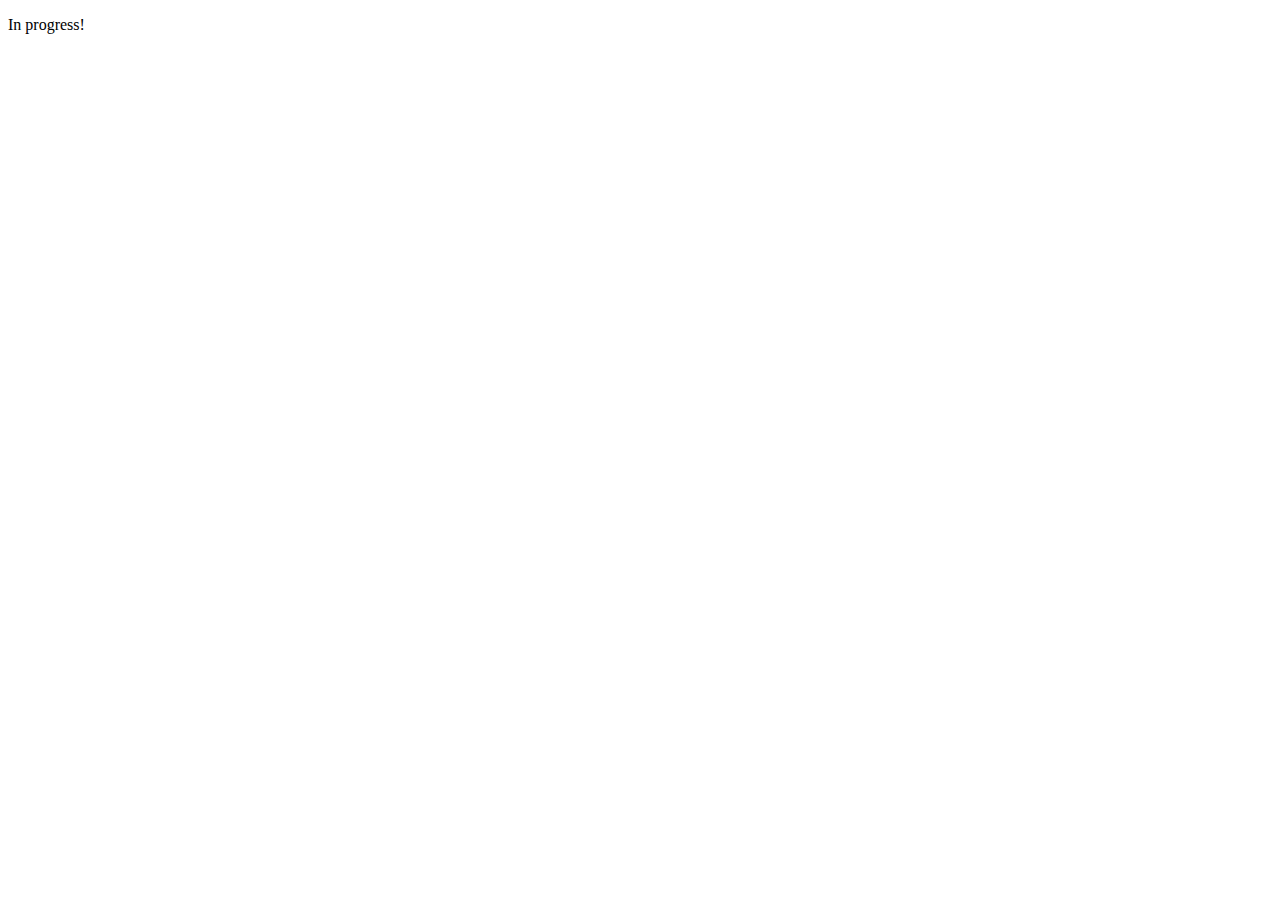
==== about.html @ 33a2e365 "Adding tabs & pages" ====
<!DOCTYPE HTML PUBLIC "-//W3C//DTD HTML 4.01 Transitional//EN" "http://www.w3.org/TR/html4/loose.dtd">
<html lang="en">

<head>
    <meta http-equiv="content-type" content="text/html; charset=utf-8">
    <title>About The Lively Librarian!</title>
</head>

<body>
    <p>In progress!</p>
</body>

</html>
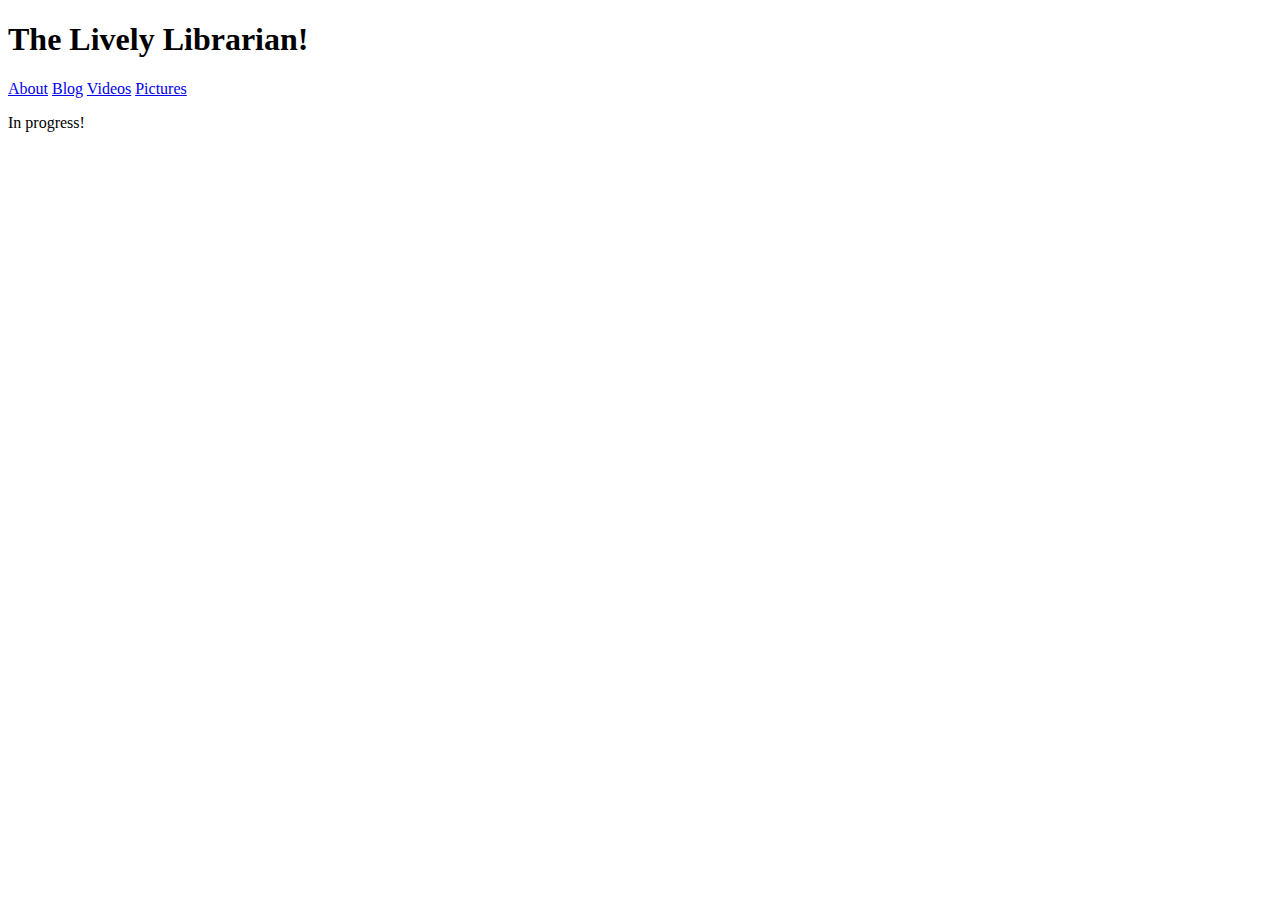
==== commit 66a8d875: "adding header path" ====
--- a/about.html
+++ b/about.html
@@ -7,6 +7,7 @@
 </head>
 
 <body>
+    <script src="scripts/header.js"></script>
     <p>In progress!</p>
 </body>
 
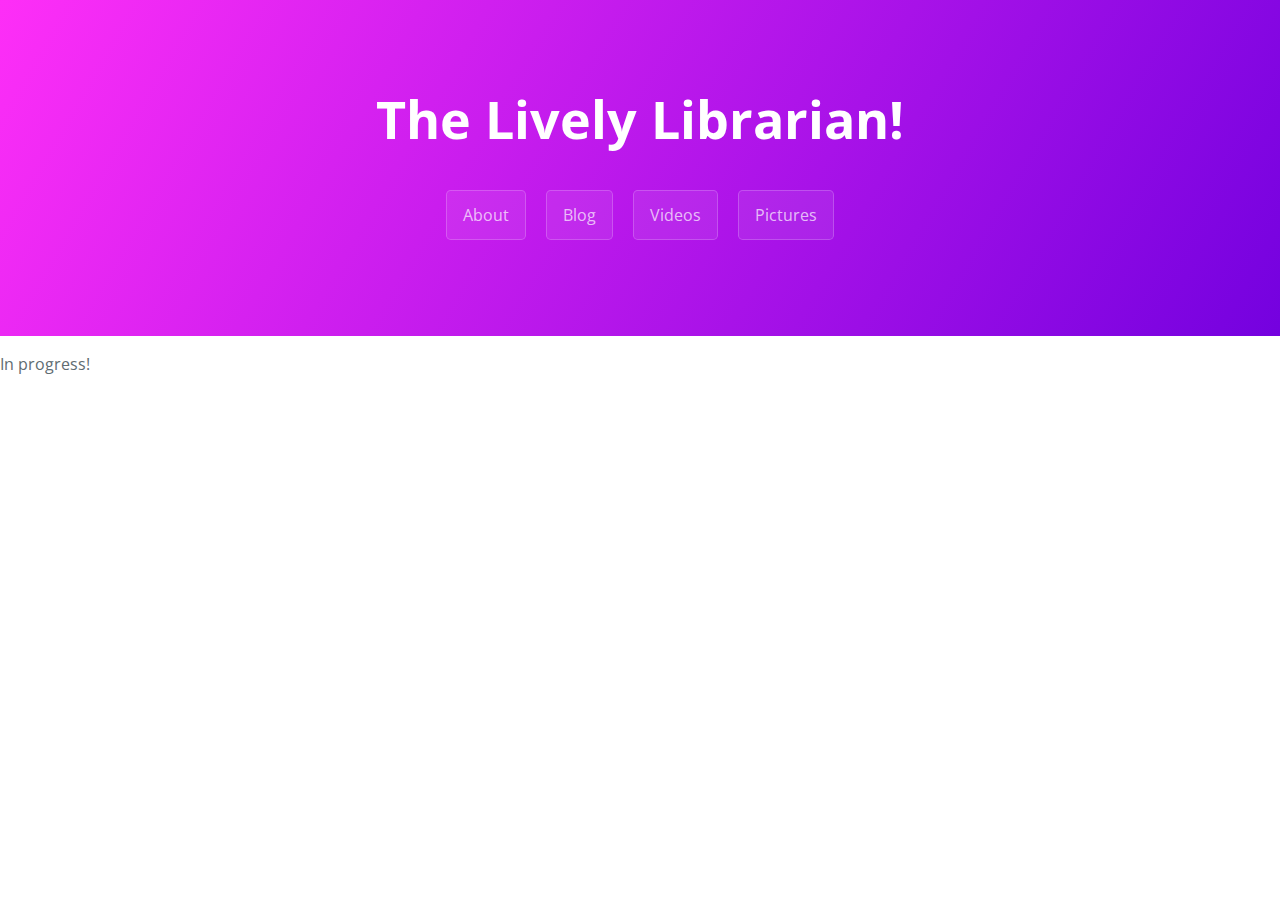
==== commit e08ea6a8: "Adding full "head" info to all files" ====
--- a/about.html
+++ b/about.html
@@ -1,14 +1,18 @@
-<!DOCTYPE HTML PUBLIC "-//W3C//DTD HTML 4.01 Transitional//EN" "http://www.w3.org/TR/html4/loose.dtd">
-<html lang="en">
-
-<head>
-    <meta http-equiv="content-type" content="text/html; charset=utf-8">
+<!DOCTYPE html>
+<html lang="en-us">
+  <head>
+    <meta charset="UTF-8">
     <title>About The Lively Librarian!</title>
-</head>
-
-<body>
+    <meta name="viewport" content="width=device-width, initial-scale=1">
+    <link rel="stylesheet" type="text/css" href="stylesheets/normalize.css" media="screen">
+    <link href='https://fonts.googleapis.com/css?family=Open+Sans:400,700' rel='stylesheet' type='text/css'>
+    <link rel="stylesheet" type="text/css" href="stylesheets/stylesheet.css" media="screen">
+    <link rel="stylesheet" type="text/css" href="stylesheets/github-light.css" media="screen">
+  </head>
+  
+  <body>
     <script src="scripts/header.js"></script>
     <p>In progress!</p>
-</body>
+  </body>
 
 </html>--- a/stylesheets/stylesheet.css
+++ b/stylesheets/stylesheet.css
@@ -0,0 +1,245 @@
+* {
+  box-sizing: border-box; }
+
+body {
+  padding: 0;
+  margin: 0;
+  font-family: "Open Sans", "Helvetica Neue", Helvetica, Arial, sans-serif;
+  font-size: 16px;
+  line-height: 1.5;
+  color: #606c71; }
+
+a {
+  color: #1e6bb8;
+  text-decoration: none; }
+  a:hover {
+    text-decoration: underline; }
+
+.btn {
+  display: inline-block;
+  margin-bottom: 1rem;
+  color: rgba(255, 255, 255, 0.7);
+  background-color: rgba(255, 255, 255, 0.08);
+  border-color: rgba(255, 255, 255, 0.2);
+  border-style: solid;
+  border-width: 1px;
+  border-radius: 0.3rem;
+  transition: color 0.2s, background-color 0.2s, border-color 0.2s; }
+  .btn + .btn {
+    margin-left: 1rem; }
+
+.btn:hover {
+  color: rgba(255, 255, 255, 0.8);
+  text-decoration: none;
+  background-color: rgba(255, 255, 255, 0.2);
+  border-color: rgba(255, 255, 255, 0.3); }
+
+@media screen and (min-width: 64em) {
+  .btn {
+    padding: 0.75rem 1rem; } }
+
+@media screen and (min-width: 42em) and (max-width: 64em) {
+  .btn {
+    padding: 0.6rem 0.9rem;
+    font-size: 0.9rem; } }
+
+@media screen and (max-width: 42em) {
+  .btn {
+    display: block;
+    width: 100%;
+    padding: 0.75rem;
+    font-size: 0.9rem; }
+    .btn + .btn {
+      margin-top: 1rem;
+      margin-left: 0; } }
+
+.page-header {
+  color: #fff;
+  text-align: center;
+  background-color: #159957;
+  background-image: linear-gradient(120deg, #FE2EF7, #7401DF); }
+
+@media screen and (min-width: 64em) {
+  .page-header {
+    padding: 5rem 6rem; } }
+
+@media screen and (min-width: 42em) and (max-width: 64em) {
+  .page-header {
+    padding: 3rem 4rem; } }
+
+@media screen and (max-width: 42em) {
+  .page-header {
+    padding: 2rem 1rem; } }
+
+.project-name {
+  margin-top: 0;
+  margin-bottom: 0.1rem; }
+
+@media screen and (min-width: 64em) {
+  .project-name {
+    font-size: 3.25rem; } }
+
+@media screen and (min-width: 42em) and (max-width: 64em) {
+  .project-name {
+    font-size: 2.25rem; } }
+
+@media screen and (max-width: 42em) {
+  .project-name {
+    font-size: 1.75rem; } }
+
+.project-tagline {
+  margin-bottom: 2rem;
+  font-weight: normal;
+  opacity: 0.7; }
+
+@media screen and (min-width: 64em) {
+  .project-tagline {
+    font-size: 1.25rem; } }
+
+@media screen and (min-width: 42em) and (max-width: 64em) {
+  .project-tagline {
+    font-size: 1.15rem; } }
+
+@media screen and (max-width: 42em) {
+  .project-tagline {
+    font-size: 1rem; } }
+
+.main-content :first-child {
+  margin-top: 0; }
+.main-content img {
+  max-width: 100%; }
+.main-content h1, .main-content h2, .main-content h3, .main-content h4, .main-content h5, .main-content h6 {
+  margin-top: 2rem;
+  margin-bottom: 1rem;
+  font-weight: normal;
+  color: #159957; }
+.main-content p {
+  margin-bottom: 1em; }
+.main-content code {
+  padding: 2px 4px;
+  font-family: Consolas, "Liberation Mono", Menlo, Courier, monospace;
+  font-size: 0.9rem;
+  color: #383e41;
+  background-color: #f3f6fa;
+  border-radius: 0.3rem; }
+.main-content pre {
+  padding: 0.8rem;
+  margin-top: 0;
+  margin-bottom: 1rem;
+  font: 1rem Consolas, "Liberation Mono", Menlo, Courier, monospace;
+  color: #567482;
+  word-wrap: normal;
+  background-color: #f3f6fa;
+  border: solid 1px #dce6f0;
+  border-radius: 0.3rem; }
+  .main-content pre > code {
+    padding: 0;
+    margin: 0;
+    font-size: 0.9rem;
+    color: #567482;
+    word-break: normal;
+    white-space: pre;
+    background: transparent;
+    border: 0; }
+.main-content .highlight {
+  margin-bottom: 1rem; }
+  .main-content .highlight pre {
+    margin-bottom: 0;
+    word-break: normal; }
+.main-content .highlight pre, .main-content pre {
+  padding: 0.8rem;
+  overflow: auto;
+  font-size: 0.9rem;
+  line-height: 1.45;
+  border-radius: 0.3rem; }
+.main-content pre code, .main-content pre tt {
+  display: inline;
+  max-width: initial;
+  padding: 0;
+  margin: 0;
+  overflow: initial;
+  line-height: inherit;
+  word-wrap: normal;
+  background-color: transparent;
+  border: 0; }
+  .main-content pre code:before, .main-content pre code:after, .main-content pre tt:before, .main-content pre tt:after {
+    content: normal; }
+.main-content ul, .main-content ol {
+  margin-top: 0; }
+.main-content blockquote {
+  padding: 0 1rem;
+  margin-left: 0;
+  color: #819198;
+  border-left: 0.3rem solid #dce6f0; }
+  .main-content blockquote > :first-child {
+    margin-top: 0; }
+  .main-content blockquote > :last-child {
+    margin-bottom: 0; }
+.main-content table {
+  display: block;
+  width: 100%;
+  overflow: auto;
+  word-break: normal;
+  word-break: keep-all; }
+  .main-content table th {
+    font-weight: bold; }
+  .main-content table th, .main-content table td {
+    padding: 0.5rem 1rem;
+    border: 1px solid #e9ebec; }
+.main-content dl {
+  padding: 0; }
+  .main-content dl dt {
+    padding: 0;
+    margin-top: 1rem;
+    font-size: 1rem;
+    font-weight: bold; }
+  .main-content dl dd {
+    padding: 0;
+    margin-bottom: 1rem; }
+.main-content hr {
+  height: 2px;
+  padding: 0;
+  margin: 1rem 0;
+  background-color: #eff0f1;
+  border: 0; }
+
+@media screen and (min-width: 64em) {
+  .main-content {
+    max-width: 64rem;
+    padding: 2rem 6rem;
+    margin: 0 auto;
+    font-size: 1.1rem; } }
+
+@media screen and (min-width: 42em) and (max-width: 64em) {
+  .main-content {
+    padding: 2rem 4rem;
+    font-size: 1.1rem; } }
+
+@media screen and (max-width: 42em) {
+  .main-content {
+    padding: 2rem 1rem;
+    font-size: 1rem; } }
+
+.site-footer {
+  padding-top: 2rem;
+  margin-top: 2rem;
+  border-top: solid 1px #eff0f1; }
+
+.site-footer-owner {
+  display: block;
+  font-weight: bold; }
+
+.site-footer-credits {
+  color: #819198; }
+
+@media screen and (min-width: 64em) {
+  .site-footer {
+    font-size: 1rem; } }
+
+@media screen and (min-width: 42em) and (max-width: 64em) {
+  .site-footer {
+    font-size: 1rem; } }
+
+@media screen and (max-width: 42em) {
+  .site-footer {
+    font-size: 0.9rem; } }
--- a/stylesheets/github-light.css
+++ b/stylesheets/github-light.css
@@ -0,0 +1,116 @@
+/*
+   Copyright 2014 GitHub Inc.
+
+   Licensed under the Apache License, Version 2.0 (the "License");
+   you may not use this file except in compliance with the License.
+   You may obtain a copy of the License at
+
+       http://www.apache.org/licenses/LICENSE-2.0
+
+   Unless required by applicable law or agreed to in writing, software
+   distributed under the License is distributed on an "AS IS" BASIS,
+   WITHOUT WARRANTIES OR CONDITIONS OF ANY KIND, either express or implied.
+   See the License for the specific language governing permissions and
+   limitations under the License.
+
+*/
+
+.pl-c /* comment */ {
+  color: #969896;
+}
+
+.pl-c1      /* constant, markup.raw, meta.diff.header, meta.module-reference, meta.property-name, support, support.constant, support.variable, variable.other.constant */,
+.pl-s .pl-v /* string variable */ {
+  color: #0086b3;
+}
+
+.pl-e  /* entity */,
+.pl-en /* entity.name */ {
+  color: #795da3;
+}
+
+.pl-s .pl-s1 /* string source */,
+.pl-smi      /* storage.modifier.import, storage.modifier.package, storage.type.java, variable.other, variable.parameter.function */ {
+  color: #333;
+}
+
+.pl-ent /* entity.name.tag */ {
+  color: #63a35c;
+}
+
+.pl-k /* keyword, storage, storage.type */ {
+  color: #a71d5d;
+}
+
+.pl-pds              /* punctuation.definition.string, string.regexp.character-class */,
+.pl-s                /* string */,
+.pl-s .pl-pse .pl-s1 /* string punctuation.section.embedded source */,
+.pl-sr               /* string.regexp */,
+.pl-sr .pl-cce       /* string.regexp constant.character.escape */,
+.pl-sr .pl-sra       /* string.regexp string.regexp.arbitrary-repitition */,
+.pl-sr .pl-sre       /* string.regexp source.ruby.embedded */ {
+  color: #183691;
+}
+
+.pl-v /* variable */ {
+  color: #ed6a43;
+}
+
+.pl-id /* invalid.deprecated */ {
+  color: #b52a1d;
+}
+
+.pl-ii /* invalid.illegal */ {
+  background-color: #b52a1d;
+  color: #f8f8f8;
+}
+
+.pl-sr .pl-cce /* string.regexp constant.character.escape */ {
+  color: #63a35c;
+  font-weight: bold;
+}
+
+.pl-ml /* markup.list */ {
+  color: #693a17;
+}
+
+.pl-mh        /* markup.heading */,
+.pl-mh .pl-en /* markup.heading entity.name */,
+.pl-ms        /* meta.separator */ {
+  color: #1d3e81;
+  font-weight: bold;
+}
+
+.pl-mq /* markup.quote */ {
+  color: #008080;
+}
+
+.pl-mi /* markup.italic */ {
+  color: #333;
+  font-style: italic;
+}
+
+.pl-mb /* markup.bold */ {
+  color: #333;
+  font-weight: bold;
+}
+
+.pl-md /* markup.deleted, meta.diff.header.from-file */ {
+  background-color: #ffecec;
+  color: #bd2c00;
+}
+
+.pl-mi1 /* markup.inserted, meta.diff.header.to-file */ {
+  background-color: #eaffea;
+  color: #55a532;
+}
+
+.pl-mdr /* meta.diff.range */ {
+  color: #795da3;
+  font-weight: bold;
+}
+
+.pl-mo /* meta.output */ {
+  color: #1d3e81;
+}
+
